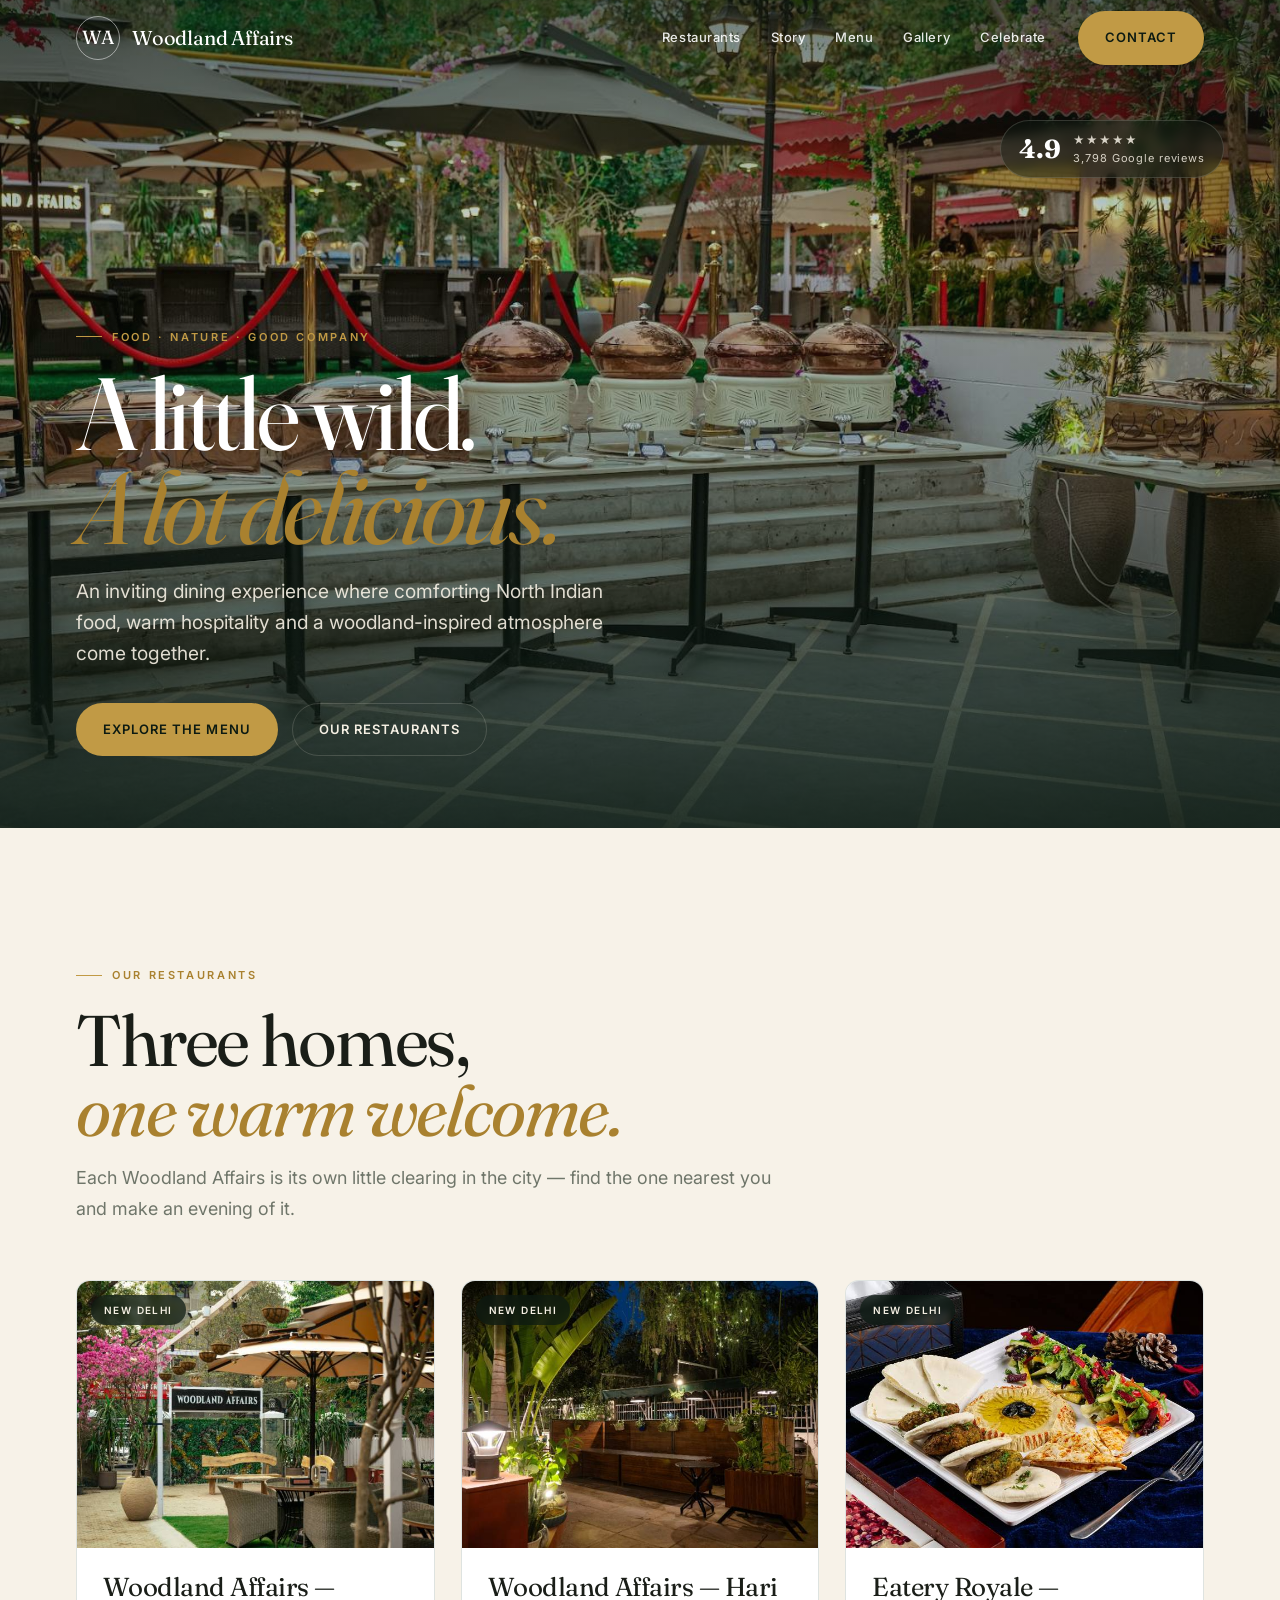
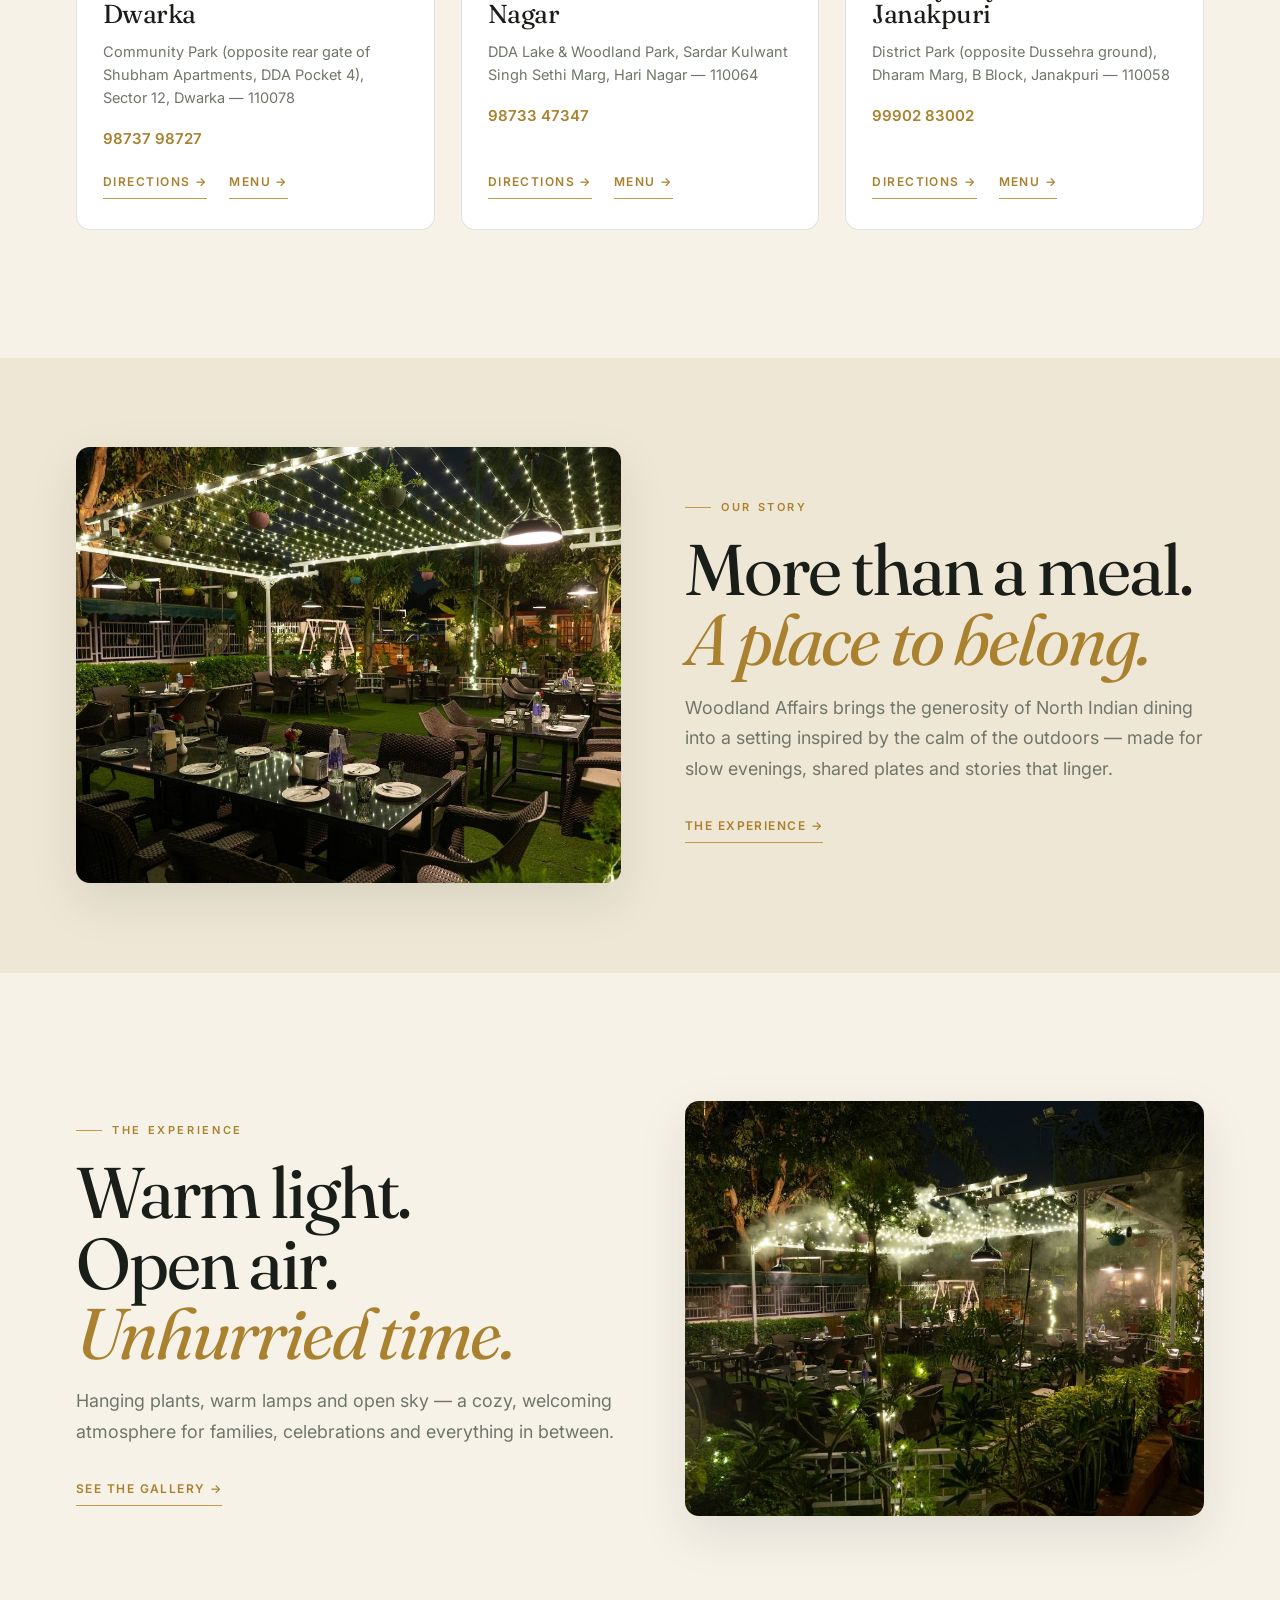
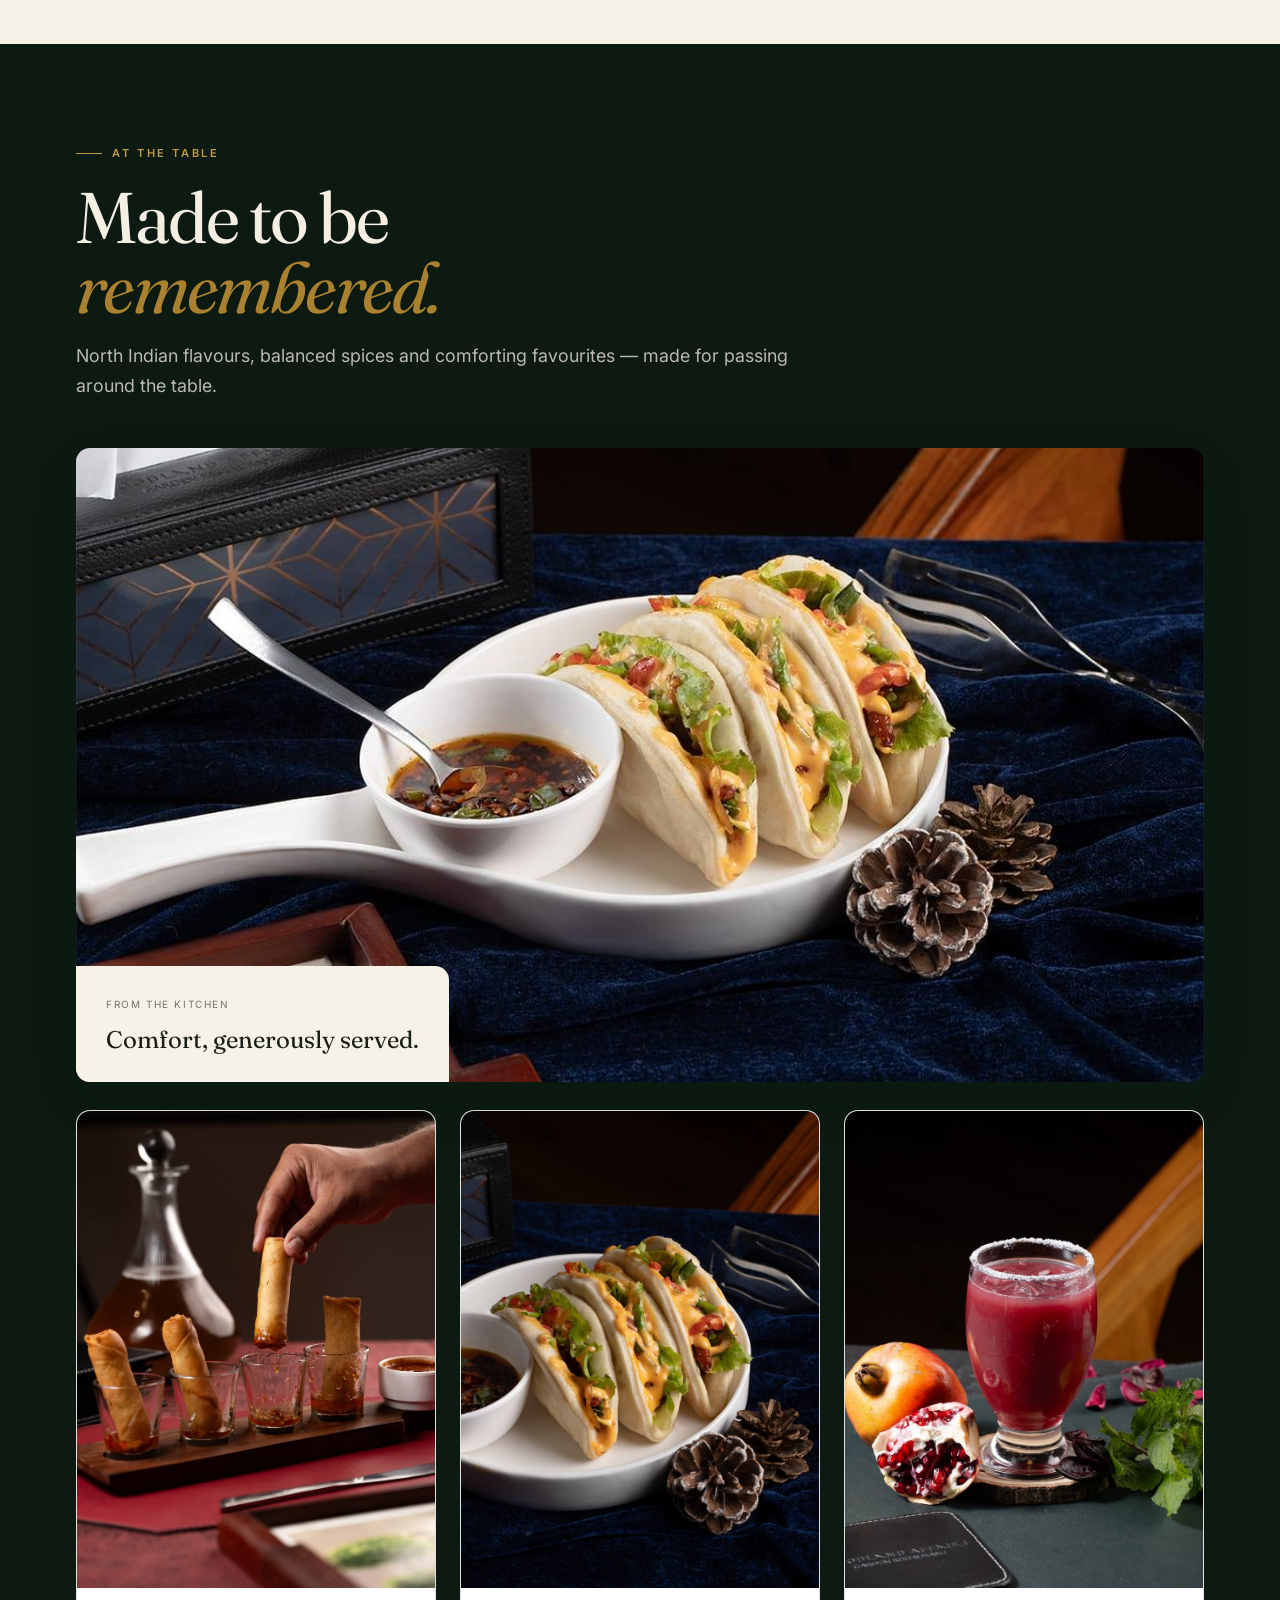
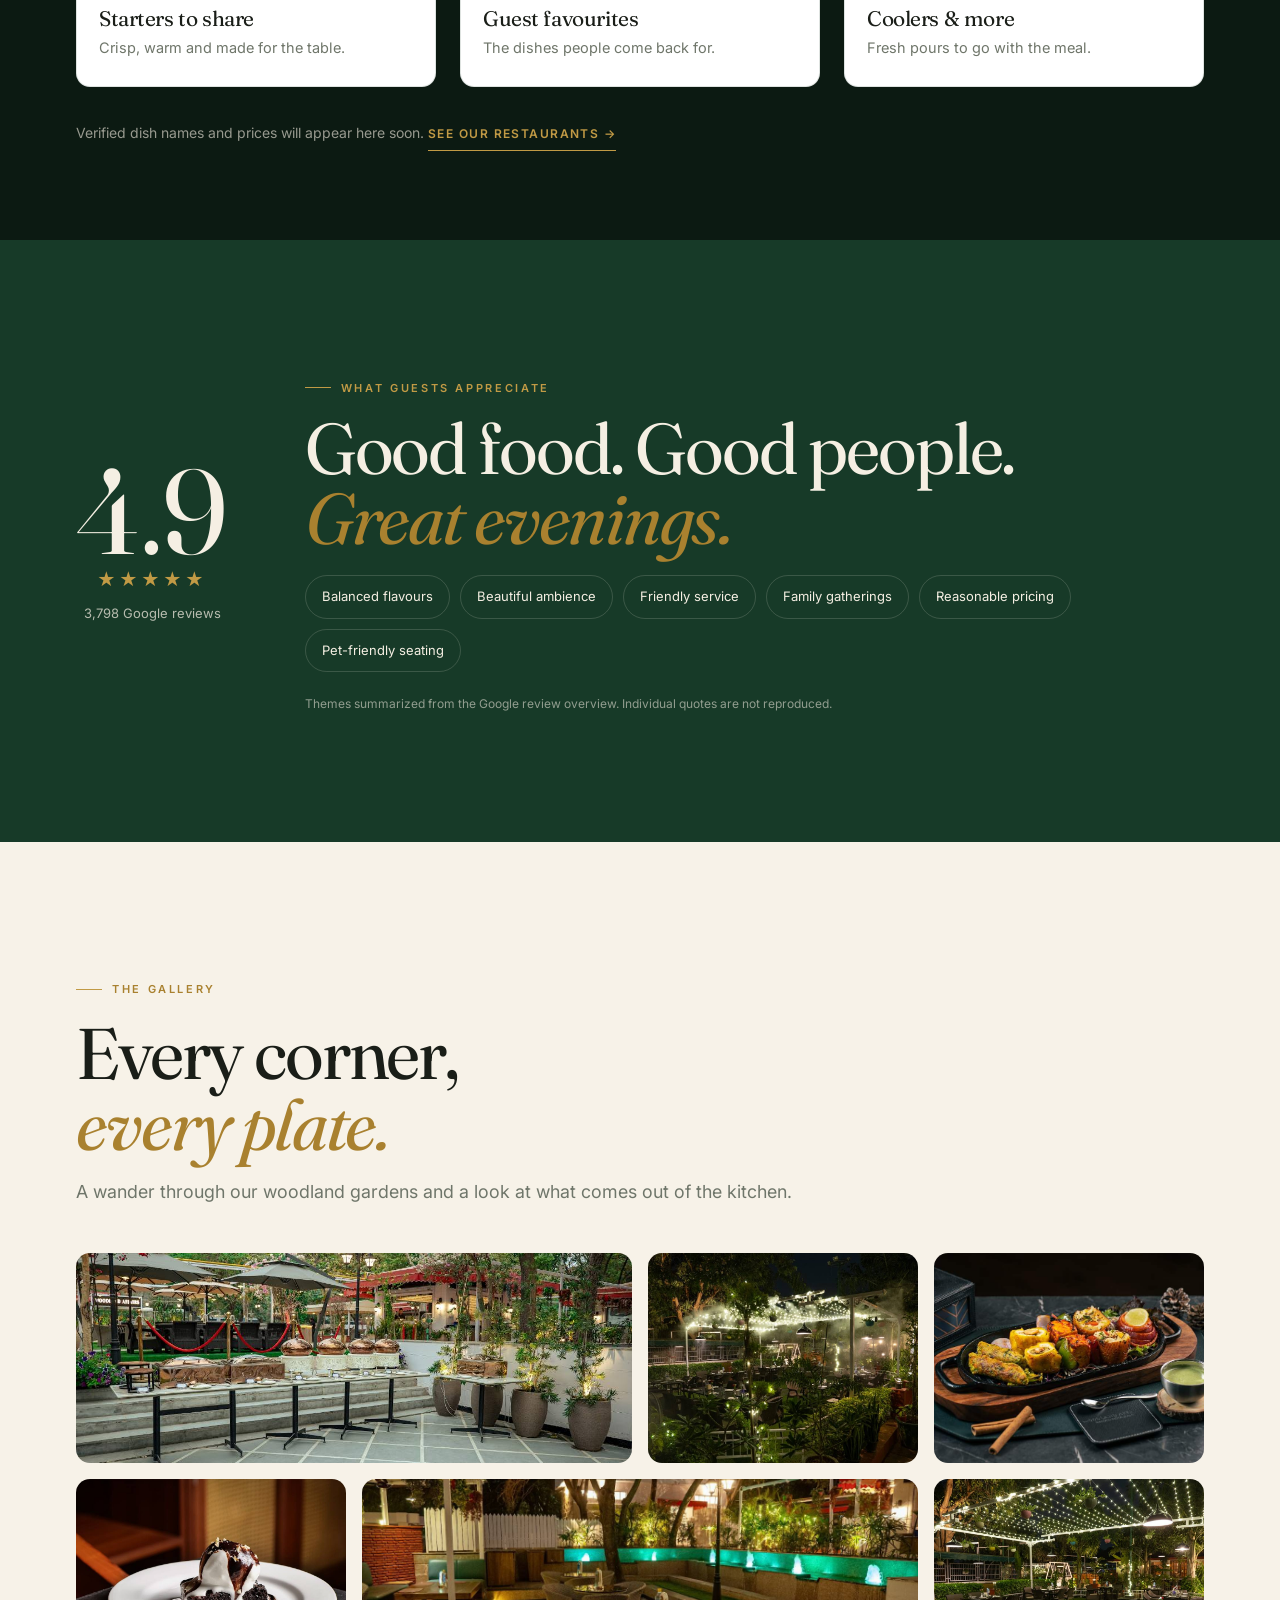
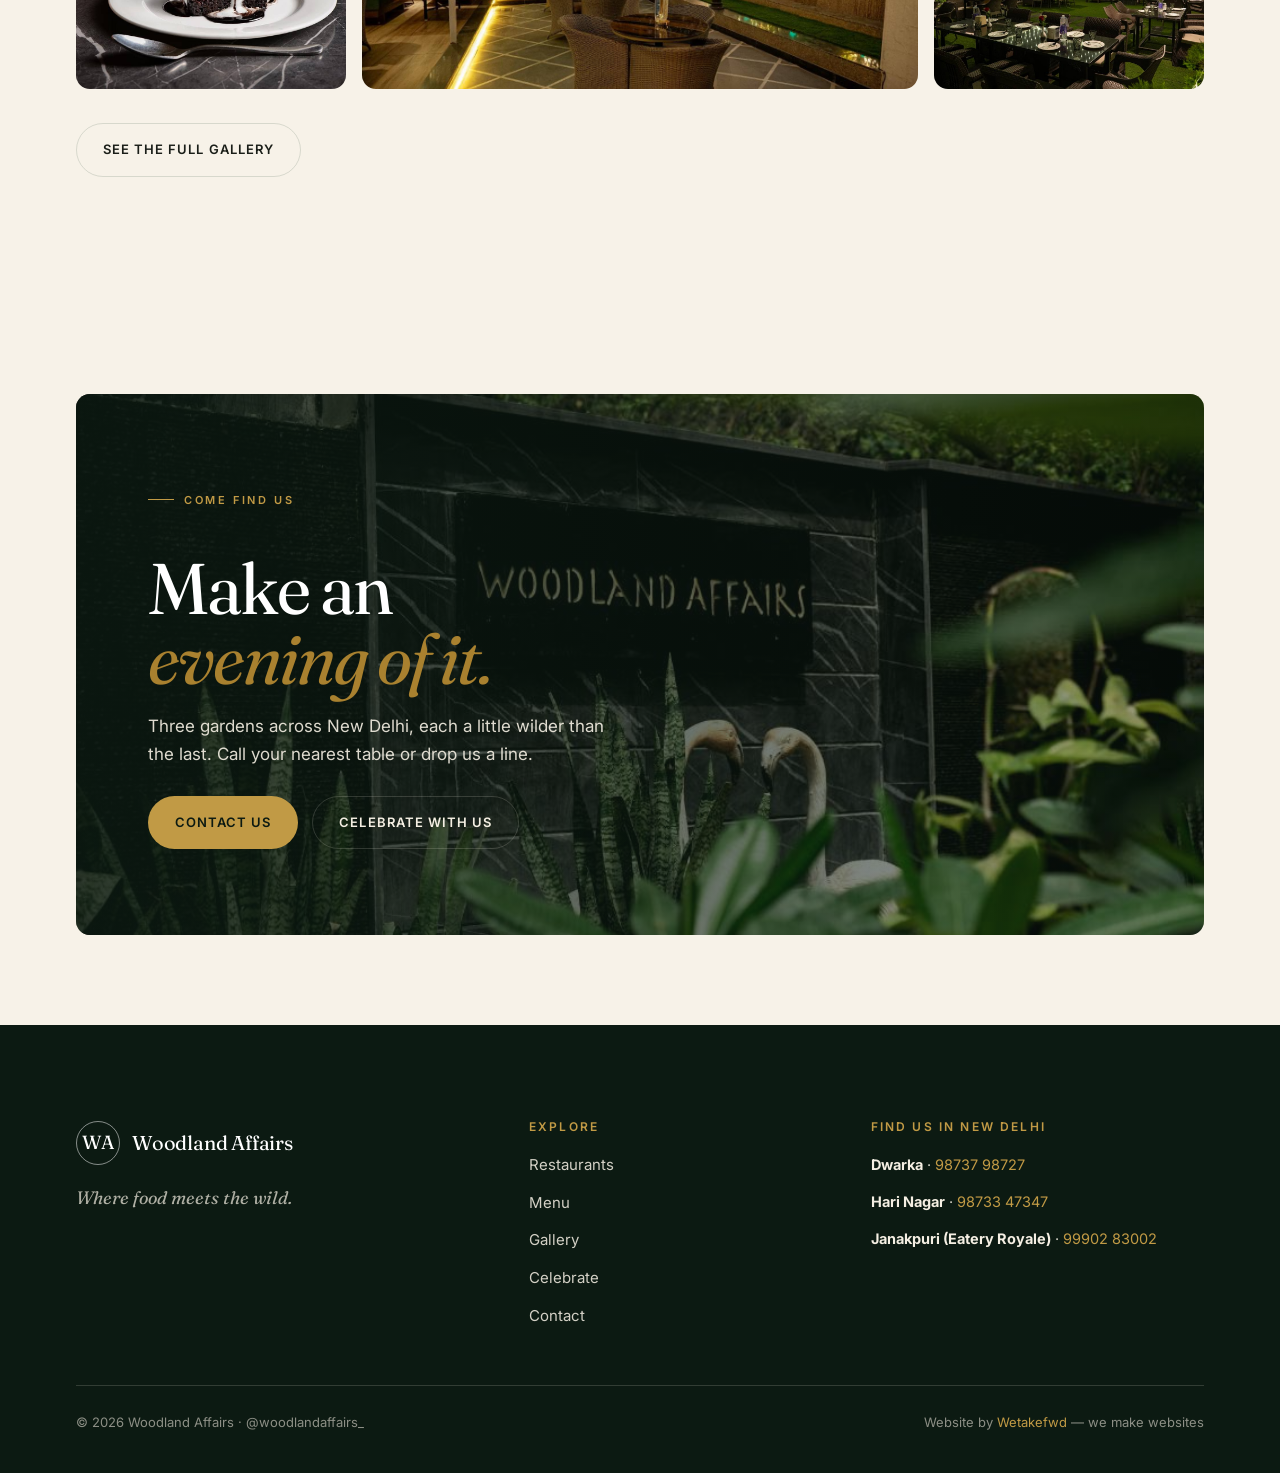
==== index.html @ 5fc52f8e "Initial commit" ====
<!DOCTYPE html>
<html lang="en">
<head>
  <meta charset="utf-8" />
  <meta name="viewport" content="width=device-width, initial-scale=1" />
  <title>Woodland Affairs | North Indian Restaurant, New Delhi</title>
  <meta name="description" content="Comforting North Indian food, warm hospitality and a woodland-inspired atmosphere across three New Delhi outlets." />
  <meta property="og:title" content="Woodland Affairs" />
  <meta property="og:description" content="Where food meets the wild." />
  <meta property="og:image" content="images/amb-hero.jpg" />
  <meta name="twitter:card" content="summary_large_image" />
  <meta name="twitter:image" content="images/amb-hero.jpg" />
  <link rel="icon" href="favicon.svg" />
  <link rel="preconnect" href="https://fonts.googleapis.com" />
  <link rel="preconnect" href="https://fonts.gstatic.com" crossorigin />
  <link href="https://fonts.googleapis.com/css2?family=Fraunces:ital,opsz,wght@0,9..144,300..600;1,9..144,300..500&family=Inter:wght@400;500;600&display=swap" rel="stylesheet" />
  <script>document.documentElement.className += " js";</script>
  <link rel="stylesheet" href="theme.css" />
</head>
<body>

  <!-- NAV -->
  <header class="nav" id="nav">
    <div class="wrap nav__inner">
      <a class="brand" href="#top" aria-label="Woodland Affairs home">
        <span class="brand__mark">WA</span>
        <span class="brand__name">Woodland Affairs</span>
      </a>
      <nav class="nav__links">
        <a href="#outlets">Restaurants</a>
        <a href="#story">Story</a>
        <a href="#menu">Menu</a>
        <a href="gallery.html">Gallery</a>
        <a href="celebrate.html">Celebrate</a>
      </nav>
      <a class="btn btn--brass nav__cta desktop-only" href="contact.html">Contact</a>
      <button class="nav__toggle" aria-label="Menu"><span></span><span></span><span></span></button>
    </div>
    <div class="nav__panel">
      <a href="#outlets">Restaurants</a>
      <a href="#story">Story</a>
      <a href="#menu">Menu</a>
      <a href="gallery.html">Gallery</a>
      <a href="celebrate.html">Celebrate</a>
      <a href="contact.html">Contact</a>
    </div>
  </header>

  <main id="top">
    <!-- HERO -->
    <section class="hero">
      <div class="hero__media">
        <img src="images/amb-hero.jpg" alt="Woodland Affairs garden dining at dusk" />
        <video autoplay muted loop playsinline preload="auto" poster="images/amb-hero.jpg">
          <source src="video/woodland-hero.mp4" type="video/mp4" />
        </video>
      </div>
      <div class="hero__overlay"></div>
      <div class="hero__badge"><strong>4.9</strong><span>★★★★★<br />3,798 Google reviews</span></div>
      <div class="wrap hero__inner">
        <p class="eyebrow hero__eyebrow">Food · Nature · Good company</p>
        <h1 class="hero__title">A little wild.<br /><em>A lot delicious.</em></h1>
        <p class="hero__dek">An inviting dining experience where comforting North Indian food, warm hospitality and a woodland-inspired atmosphere come together.</p>
        <div class="hero__actions">
          <a class="btn btn--brass" href="#menu">Explore the menu</a>
          <a class="btn btn--on-dark" href="#outlets">Our restaurants</a>
        </div>
      </div>
    </section>

    <!-- OUTLETS -->
    <section class="section" id="outlets">
      <div class="wrap">
        <div class="sec-head" data-reveal>
          <p class="eyebrow">Our restaurants</p>
          <h2 class="display">Three homes,<br /><em>one warm welcome.</em></h2>
          <p class="lead">Each Woodland Affairs is its own little clearing in the city — find the one nearest you and make an evening of it.</p>
        </div>
        <div class="outlets-grid">
          <article class="o-card" data-reveal>
            <div class="o-card__media"><span class="o-card__tag">New Delhi</span><img src="images/wa-dwarka.jpg" alt="Woodland Affairs Dwarka" /></div>
            <div class="o-card__body">
              <h3>Woodland Affairs — Dwarka</h3>
              <address>Community Park (opposite rear gate of Shubham Apartments, DDA Pocket 4), Sector 12, Dwarka — 110078</address>
              <a class="o-card__phone" href="tel:+919873798727">98737 98727</a>
              <div class="o-card__actions">
                <a class="arrow" href="https://www.google.com/maps/search/?api=1&query=Community%20Park%20Sector%2012%20Dwarka%20New%20Delhi%20110078" target="_blank" rel="noreferrer">Directions →</a>
                <a class="arrow" href="#menu">Menu →</a>
              </div>
            </div>
          </article>
          <article class="o-card" data-reveal>
            <div class="o-card__media"><span class="o-card__tag">New Delhi</span><img src="images/wa-harinagar.jpg" alt="Woodland Affairs Hari Nagar" /></div>
            <div class="o-card__body">
              <h3>Woodland Affairs — Hari Nagar</h3>
              <address>DDA Lake &amp; Woodland Park, Sardar Kulwant Singh Sethi Marg, Hari Nagar — 110064</address>
              <a class="o-card__phone" href="tel:+919873347347">98733 47347</a>
              <div class="o-card__actions">
                <a class="arrow" href="https://www.google.com/maps/search/?api=1&query=DDA%20Lake%20Woodland%20Park%20Hari%20Nagar%20New%20Delhi%20110064" target="_blank" rel="noreferrer">Directions →</a>
                <a class="arrow" href="#menu">Menu →</a>
              </div>
            </div>
          </article>
          <article class="o-card" data-reveal>
            <div class="o-card__media"><span class="o-card__tag">New Delhi</span><img src="images/wa-janakpuri.jpg" alt="Eatery Royale Janakpuri" /></div>
            <div class="o-card__body">
              <h3>Eatery Royale — Janakpuri</h3>
              <address>District Park (opposite Dussehra ground), Dharam Marg, B Block, Janakpuri — 110058</address>
              <a class="o-card__phone" href="tel:+919990283002">99902 83002</a>
              <div class="o-card__actions">
                <a class="arrow" href="https://www.google.com/maps/search/?api=1&query=District%20Park%20Dharam%20Marg%20B%20Block%20Janakpuri%20New%20Delhi%20110058" target="_blank" rel="noreferrer">Directions →</a>
                <a class="arrow" href="#menu">Menu →</a>
              </div>
            </div>
          </article>
        </div>
      </div>
    </section>

    <!-- STORY -->
    <section class="section section--tight" id="story" style="background:var(--paper-2)">
      <div class="wrap">
        <div class="split">
          <div class="split__media" data-reveal><img src="images/amb-hari-green.jpg" alt="String-lit garden dining" /></div>
          <div class="split__body" data-reveal>
            <p class="eyebrow">Our story</p>
            <h2 class="display">More than a meal.<br /><em>A place to belong.</em></h2>
            <p class="lead">Woodland Affairs brings the generosity of North Indian dining into a setting inspired by the calm of the outdoors — made for slow evenings, shared plates and stories that linger.</p>
            <a class="arrow" href="#experience">The experience →</a>
          </div>
        </div>
      </div>
    </section>

    <!-- EXPERIENCE -->
    <section class="section" id="experience">
      <div class="wrap">
        <div class="split split--reverse">
          <div class="split__media" data-reveal><img src="images/amb-hari-tables.jpg" alt="Greenhouse dining under string lights" /></div>
          <div class="split__body" data-reveal>
            <p class="eyebrow">The experience</p>
            <h2 class="display">Warm light.<br />Open air.<br /><em>Unhurried time.</em></h2>
            <p class="lead">Hanging plants, warm lamps and open sky — a cozy, welcoming atmosphere for families, celebrations and everything in between.</p>
            <a class="arrow" href="gallery.html">See the gallery →</a>
          </div>
        </div>
      </div>
    </section>

    <!-- FOOD -->
    <section class="section section--tight band" id="menu" style="background:var(--deep)">
      <div class="wrap">
        <div class="sec-head" data-reveal>
          <p class="eyebrow">At the table</p>
          <h2 class="display" style="color:var(--cream)">Made to be<br /><em>remembered.</em></h2>
          <p class="lead" style="color:rgba(245,239,227,0.75)">North Indian flavours, balanced spices and comforting favourites — made for passing around the table.</p>
        </div>
        <div style="margin-top:46px" data-reveal>
          <div class="food-feature">
            <img src="images/food-feat.jpg" alt="A plated dish from the Woodland Affairs kitchen" />
            <div class="food-feature__label"><span>From the kitchen</span><strong>Comfort, generously served.</strong></div>
          </div>
        </div>
        <div class="food-cards">
          <article class="f-card" data-reveal><div class="f-card__media"><img src="images/food-tall1.jpg" alt="Starters" /></div><div class="f-card__body"><h3>Starters to share</h3><p>Crisp, warm and made for the table.</p></div></article>
          <article class="f-card" data-reveal><div class="f-card__media"><img src="images/food-tall2.jpg" alt="Guest favourites" /></div><div class="f-card__body"><h3>Guest favourites</h3><p>The dishes people come back for.</p></div></article>
          <article class="f-card" data-reveal><div class="f-card__media"><img src="images/food-tall3.jpg" alt="Coolers and more" /></div><div class="f-card__body"><h3>Coolers &amp; more</h3><p>Fresh pours to go with the meal.</p></div></article>
        </div>
        <p style="color:rgba(245,239,227,0.6);font-size:14px;margin-top:34px" data-reveal>Verified dish names and prices will appear here soon. <a class="arrow" style="color:var(--brass)" href="#outlets">See our restaurants →</a></p>
      </div>
    </section>

    <!-- REVIEWS -->
    <section class="section band" style="background:var(--forest)">
      <div class="wrap reviews">
        <div class="reviews__score" data-reveal>
          <div class="num">4.9</div>
          <div class="stars">★★★★★</div>
          <div class="cnt">3,798 Google reviews</div>
        </div>
        <div class="reviews__body" data-reveal>
          <p class="eyebrow">What guests appreciate</p>
          <h2 class="display">Good food. Good people.<br /><em>Great evenings.</em></h2>
          <div class="tags">
            <span>Balanced flavours</span>
            <span>Beautiful ambience</span>
            <span>Friendly service</span>
            <span>Family gatherings</span>
            <span>Reasonable pricing</span>
            <span>Pet-friendly seating</span>
          </div>
          <p class="reviews__note">Themes summarized from the Google review overview. Individual quotes are not reproduced.</p>
        </div>
      </div>
    </section>

    <!-- GALLERY TEASER -->
    <section class="section" id="gallery-teaser">
      <div class="wrap">
        <div class="sec-head" data-reveal>
          <p class="eyebrow">The gallery</p>
          <h2 class="display">Every corner,<br /><em>every plate.</em></h2>
          <p class="lead">A wander through our woodland gardens and a look at what comes out of the kitchen.</p>
        </div>
        <div class="teaser-grid" data-reveal>
          <figure class="wide"><img src="images/amb-dwarka-eve.jpg" alt="Amber evening over the outdoor seating" /></figure>
          <figure><img src="images/amb-hari-tables.jpg" alt="Greenhouse dining" /></figure>
          <figure><img src="images/gal-food-10.jpg" alt="Paneer tikka on a board" /></figure>
          <figure><img src="images/food-land2.jpg" alt="A molten chocolate dessert" /></figure>
          <figure class="wide"><img src="images/wa-celebrate.jpg" alt="Warm lamps at night" /></figure>
          <figure><img src="images/amb-hari-green.jpg" alt="String-lit garden" /></figure>
        </div>
        <div style="margin-top:34px" data-reveal><a class="btn btn--ghost" href="gallery.html">See the full gallery</a></div>
      </div>
    </section>

    <!-- CTA STRIP -->
    <section class="section section--tight">
      <div class="wrap">
        <div class="cta-strip" data-reveal>
          <img src="images/amb-hari-sign.jpg" alt="The Woodland Affairs sign amid greenery" />
          <div class="cta-strip__shade"></div>
          <div class="cta-strip__inner">
            <p class="eyebrow" style="color:var(--brass)">Come find us</p>
            <h2 class="display">Make an<br /><em>evening of it.</em></h2>
            <p>Three gardens across New Delhi, each a little wilder than the last. Call your nearest table or drop us a line.</p>
            <div class="hero__actions" style="margin-top:0">
              <a class="btn btn--brass" href="contact.html">Contact us</a>
              <a class="btn btn--on-dark" href="celebrate.html">Celebrate with us</a>
            </div>
          </div>
        </div>
      </div>
    </section>
  </main>

  <!-- FOOTER -->
  <footer class="footer">
    <div class="wrap">
      <div class="footer__grid">
        <div class="footer__brand">
          <a class="brand" href="#top"><span class="brand__mark">WA</span><span class="brand__name">Woodland Affairs</span></a>
          <p>Where food meets the wild.</p>
        </div>
        <div>
          <h4>Explore</h4>
          <div class="footer__links">
            <a href="#outlets">Restaurants</a>
            <a href="#menu">Menu</a>
            <a href="gallery.html">Gallery</a>
            <a href="celebrate.html">Celebrate</a>
            <a href="contact.html">Contact</a>
          </div>
        </div>
        <div class="footer__contact">
          <h4>Find us in New Delhi</h4>
          <p><strong style="color:var(--cream)">Dwarka</strong> · <a href="tel:+919873798727">98737 98727</a></p>
          <p><strong style="color:var(--cream)">Hari Nagar</strong> · <a href="tel:+919873347347">98733 47347</a></p>
          <p><strong style="color:var(--cream)">Janakpuri (Eatery Royale)</strong> · <a href="tel:+919990283002">99902 83002</a></p>
        </div>
      </div>
      <div class="footer__bottom">
        <span>© 2026 Woodland Affairs · @woodlandaffairs_</span>
        <span>Website by <a href="https://www.wetakefwd.online" target="_blank" rel="noreferrer">Wetakefwd</a> — we make websites</span>
      </div>
    </div>
  </footer>

  <script src="app.js"></script>
</body>
</html>
---- theme.css ----
/* =========================================================
   Woodland Affairs — shared design system (fresh look, 2026)
   ========================================================= */

:root {
  --deep:    #0c1a12;
  --forest:  #173a28;
  --forest-2:#1f4a33;
  --paper:   #f7f2e8;
  --paper-2: #efe7d5;
  --sand:    #e7dcc4;
  --cream:   #f5efe3;
  --brass:   #c19a45;
  --brass-2: #a9812f;
  --ink:     #1a1e18;
  --muted:   #6f766a;
  --line:    rgba(23,58,40,0.14);
  --line-d:  rgba(245,239,227,0.16);

  --font-display: "Fraunces", Georgia, "Times New Roman", serif;
  --font-body: "Inter", system-ui, -apple-system, Segoe UI, Roboto, sans-serif;

  --wrap: 1240px;
  --radius: 14px;
  --shadow: 0 18px 50px rgba(12,26,18,0.10);
  --shadow-lg: 0 30px 80px rgba(12,26,18,0.22);
}

* { box-sizing: border-box; }
html { scroll-behavior: smooth; -webkit-text-size-adjust: 100%; }
body {
  margin: 0; background: var(--paper); color: var(--ink);
  font-family: var(--font-body); font-size: 17px; line-height: 1.65;
  -webkit-font-smoothing: antialiased;
}
img, video { display: block; max-width: 100%; }
a { color: inherit; text-decoration: none; }
h1, h2, h3, h4 { font-family: var(--font-display); font-weight: 400; margin: 0; line-height: 1.02; letter-spacing: -0.02em; }
p { margin: 0; }
::selection { background: var(--brass); color: var(--deep); }

/* ---------- Layout helpers ---------- */
.wrap { width: 100%; max-width: var(--wrap); margin: 0 auto; padding: 0 clamp(20px, 5vw, 56px); }
.section { padding: clamp(72px, 10vw, 140px) 0; }
.section--tight { padding: clamp(52px, 7vw, 96px) 0; }
.eyebrow {
  font-family: var(--font-body); text-transform: uppercase;
  letter-spacing: 0.24em; font-size: 11px; font-weight: 600; color: var(--brass-2);
  display: inline-flex; align-items: center; gap: 10px;
}
.eyebrow::before { content:""; width: 26px; height: 1px; background: var(--brass); display: inline-block; }
.eyebrow.no-rule::before { display: none; }
.display { font-size: clamp(38px, 5.6vw, 82px); line-height: 0.98; letter-spacing: -0.03em; }
.display em, h1 em, h2 em, h3 em { font-style: italic; color: var(--brass-2); }
.lead { font-size: clamp(17px, 1.4vw, 20px); color: var(--muted); line-height: 1.7; }

/* ---------- Buttons ---------- */
.btn {
  display: inline-flex; align-items: center; gap: 12px;
  font-family: var(--font-body); font-weight: 600; font-size: 13px;
  letter-spacing: 0.08em; text-transform: uppercase;
  padding: 15px 26px; border-radius: 100px; border: 1px solid transparent;
  cursor: pointer; transition: transform .25s ease, background .25s ease, color .25s ease, border-color .25s ease;
}
.btn:hover { transform: translateY(-2px); }
.btn--brass { background: var(--brass); color: var(--deep); }
.btn--brass:hover { background: var(--brass-2); color: #fff; }
.btn--dark { background: var(--forest); color: var(--cream); }
.btn--dark:hover { background: var(--forest-2); }
.btn--ghost { background: transparent; border-color: var(--line); color: var(--ink); }
.btn--ghost:hover { border-color: var(--brass); color: var(--brass-2); }
.btn--on-dark { background: transparent; border-color: var(--line-d); color: var(--cream); }
.btn--on-dark:hover { background: var(--cream); color: var(--deep); border-color: var(--cream); }
.arrow {
  font-family: var(--font-body); font-weight: 600; font-size: 12px; letter-spacing: 0.12em;
  text-transform: uppercase; color: var(--brass-2);
  border-bottom: 1px solid var(--brass); padding-bottom: 6px; display: inline-flex; gap: 10px;
  transition: gap .25s ease;
}
.arrow:hover { gap: 16px; }

/* ---------- Navbar ---------- */
.nav {
  position: fixed; top: 0; left: 0; right: 0; z-index: 50;
  transition: background .3s ease, box-shadow .3s ease, border-color .3s ease;
  border-bottom: 1px solid transparent;
}
.nav__inner { display: flex; align-items: center; gap: 24px; height: 76px; }
.brand { display: flex; align-items: center; gap: 12px; color: #fff; }
.brand__mark {
  width: 44px; height: 44px; border-radius: 50%; display: grid; place-items: center;
  border: 1px solid rgba(255,255,255,0.5); font-family: var(--font-display); font-size: 19px; color:#fff;
}
.brand__name { font-family: var(--font-display); font-size: 20px; letter-spacing: -0.01em; color: #fff; line-height: 1; }
.nav__links { display: flex; gap: 30px; margin-left: auto; }
.nav__links a {
  color: rgba(255,255,255,0.9); font-size: 13px; font-weight: 500; letter-spacing: 0.04em;
  padding: 8px 0; position: relative;
}
.nav__links a::after {
  content:""; position:absolute; left:0; bottom:0; height:1px; width:0; background: var(--brass); transition: width .25s ease;
}
.nav__links a:hover::after, .nav__links a.active::after { width: 100%; }
.nav__cta { margin-left: 8px; }
.nav__toggle { display: none; margin-left: auto; background: none; border: 0; color: #fff; cursor: pointer; padding: 8px; }
.nav__toggle span { display: block; width: 24px; height: 2px; background: #fff; margin: 5px 0; transition: .3s; }

/* Scrolled / solid state */
.nav.solid { background: rgba(12,26,18,0.92); -webkit-backdrop-filter: blur(10px); backdrop-filter: blur(10px); box-shadow: 0 8px 30px rgba(0,0,0,0.25); border-color: var(--line-d); }
/* On light pages the nav sits over content, force solid immediately */
.nav.always-solid { background: rgba(12,26,18,0.95); -webkit-backdrop-filter: blur(10px); backdrop-filter: blur(10px); }

/* Mobile panel */
.nav__panel { display: none; }
@media (max-width: 940px) {
  .nav__links, .nav__cta.desktop-only { display: none; }
  .nav__toggle { display: block; }
  .nav__panel {
    display: block; position: fixed; inset: 76px 0 auto 0; background: var(--deep);
    border-top: 1px solid var(--line-d); padding: 18px clamp(20px,5vw,56px) 30px;
    transform: translateY(-12px); opacity: 0; pointer-events: none; transition: .28s ease; z-index: 49;
  }
  .nav.open .nav__panel { transform: none; opacity: 1; pointer-events: auto; }
  .nav__panel a { display: block; color: var(--cream); font-size: 16px; padding: 14px 0; border-bottom: 1px solid var(--line-d); }
  .nav__panel .btn { margin-top: 18px; }
}

/* ---------- Hero ---------- */
.hero { position: relative; min-height: 92svh; display: flex; align-items: flex-end; color: #fff; overflow: hidden; }
.hero--short { min-height: 62svh; align-items: center; }
.hero__media, .hero__media video, .hero__media img { position: absolute; inset: 0; width: 100%; height: 100%; object-fit: cover; }
.hero__overlay {
  position: absolute; inset: 0;
  background: linear-gradient(180deg, rgba(12,26,18,0.55) 0%, rgba(12,26,18,0.15) 30%, rgba(12,26,18,0.35) 62%, rgba(12,26,18,0.85) 100%);
}
.hero__inner { position: relative; z-index: 2; width: 100%; padding-bottom: clamp(48px, 8vh, 110px); padding-top: 120px; }
.hero--short .hero__inner { padding-bottom: clamp(40px,6vh,72px); }
.hero__eyebrow { color: var(--brass); }
.hero__title { font-size: clamp(48px, 8vw, 116px); line-height: 0.92; letter-spacing: -0.035em; margin: 20px 0 22px; max-width: 15ch; }
.hero__dek { font-size: clamp(16px, 1.5vw, 20px); max-width: 560px; color: rgba(245,239,227,0.9); line-height: 1.6; }
.hero__actions { display: flex; flex-wrap: wrap; gap: 14px; margin-top: 34px; }
.hero__badge {
  position: absolute; z-index: 2; right: clamp(20px,5vw,56px); top: 120px;
  display: flex; align-items: center; gap: 12px; color: #fff;
  background: rgba(12,26,18,0.4); border: 1px solid var(--line-d); border-radius: 100px; padding: 10px 18px;
  -webkit-backdrop-filter: blur(6px); backdrop-filter: blur(6px);
}
.hero__badge strong { font-family: var(--font-display); font-size: 26px; line-height: 1; }
.hero__badge span { font-size: 11px; letter-spacing: 0.08em; color: rgba(245,239,227,0.85); }
@media (max-width: 700px){ .hero__badge{ display:none; } }

/* ---------- Section header ---------- */
.sec-head { max-width: 720px; }
.sec-head h2 { margin: 20px 0 0; }
.sec-head.center { margin: 0 auto; text-align: center; }
.sec-head .lead { margin-top: 18px; }

/* ---------- Outlets ---------- */
.outlets-grid { display: grid; grid-template-columns: repeat(3, 1fr); gap: 26px; margin-top: 56px; }
.o-card { background: #fff; border: 1px solid var(--line); border-radius: var(--radius); overflow: hidden; display: flex; flex-direction: column; transition: transform .3s ease, box-shadow .3s ease; }
.o-card:hover { transform: translateY(-6px); box-shadow: var(--shadow); }
.o-card__media { position: relative; aspect-ratio: 4/3; overflow: hidden; }
.o-card__media img { width: 100%; height: 100%; object-fit: cover; transition: transform 1.1s ease; }
.o-card:hover .o-card__media img { transform: scale(1.06); }
.o-card__tag { position: absolute; top: 14px; left: 14px; background: rgba(12,26,18,0.72); color: var(--cream); font-size: 10px; letter-spacing: 0.14em; text-transform: uppercase; font-weight: 600; padding: 7px 13px; border-radius: 100px; -webkit-backdrop-filter: blur(3px); backdrop-filter: blur(3px); }
.o-card__body { padding: 26px 26px 30px; display: flex; flex-direction: column; flex: 1; }
.o-card__body h3 { font-size: 26px; margin-bottom: 12px; }
.o-card__body address { font-style: normal; color: var(--muted); font-size: 14.5px; line-height: 1.6; margin-bottom: 18px; }
.o-card__phone { color: var(--brass-2); font-weight: 600; font-size: 15px; margin-bottom: 20px; display: inline-block; }
.o-card__actions { margin-top: auto; display: flex; gap: 22px; flex-wrap: wrap; }

/* ---------- Split blocks (image + text) ---------- */
.split { display: grid; grid-template-columns: 1.05fr 1fr; gap: clamp(30px, 5vw, 80px); align-items: center; }
.split + .split { margin-top: clamp(60px, 8vw, 120px); }
.split--reverse .split__media { order: 2; }
.split__media { border-radius: var(--radius); overflow: hidden; aspect-ratio: 5/4; box-shadow: var(--shadow); }
.split__media img { width: 100%; height: 100%; object-fit: cover; }
.split__body h2 { margin: 18px 0 18px; }
.split__body .lead { margin-bottom: 26px; }

/* ---------- Food feature ---------- */
.food-feature { position: relative; border-radius: var(--radius); overflow: hidden; aspect-ratio: 16/9; box-shadow: var(--shadow); }
.food-feature img { width: 100%; height: 100%; object-fit: cover; }
.food-feature__label {
  position: absolute; left: 0; bottom: 0; background: var(--paper); padding: 22px 30px; border-top-right-radius: var(--radius);
}
.food-feature__label span { font-size: 10px; letter-spacing: 0.16em; text-transform: uppercase; color: var(--muted); }
.food-feature__label strong { font-family: var(--font-display); font-weight: 400; font-size: 24px; display: block; margin-top: 4px; color: var(--ink); }
.food-cards { display: grid; grid-template-columns: repeat(3,1fr); gap: 24px; margin-top: 28px; }
.f-card { background:#fff; border:1px solid var(--line); border-radius: var(--radius); overflow: hidden; }
.f-card__media { aspect-ratio: 3/4; overflow: hidden; }
.f-card__media img { width:100%; height:100%; object-fit: cover; transition: transform 1.1s ease; }
.f-card:hover .f-card__media img { transform: scale(1.05); }
.f-card__body { padding: 20px 22px 26px; }
.f-card__body h3 { font-size: 21px; margin-bottom: 6px; color: var(--ink); }
.f-card__body p { color: var(--muted); font-size: 14.5px; }

/* ---------- Reviews band ---------- */
.band { background: var(--forest); color: var(--cream); }
.band .eyebrow { color: var(--brass); }
.reviews { display: grid; grid-template-columns: auto 1fr; gap: clamp(30px,6vw,80px); align-items: center; }
.reviews__score { text-align: center; }
.reviews__score .num { font-family: var(--font-display); font-size: clamp(70px,10vw,120px); line-height: 0.9; }
.reviews__score .stars { color: var(--brass); letter-spacing: 3px; font-size: 18px; }
.reviews__score .cnt { font-size: 13px; color: rgba(245,239,227,0.72); margin-top: 8px; }
.reviews__body h2 { color: var(--cream); margin: 16px 0 22px; }
.tags { display: flex; flex-wrap: wrap; gap: 10px; }
.tags span { border: 1px solid var(--line-d); border-radius: 100px; padding: 10px 16px; font-size: 13px; color: var(--cream); }
.reviews__note { color: rgba(245,239,227,0.55); font-size: 12px; margin-top: 22px; }

/* ---------- Gallery teaser ---------- */
.teaser-grid { display: grid; grid-template-columns: repeat(4,1fr); grid-auto-rows: 210px; gap: 16px; margin-top: 46px; }
.teaser-grid figure { margin: 0; border-radius: var(--radius); overflow: hidden; }
.teaser-grid img { width: 100%; height: 100%; object-fit: cover; transition: transform 1.1s ease; }
.teaser-grid figure:hover img { transform: scale(1.05); }
.teaser-grid .tall { grid-row: span 2; }
.teaser-grid .wide { grid-column: span 2; }

/* ---------- CTA strip ---------- */
.cta-strip { position: relative; overflow: hidden; border-radius: var(--radius); color: #fff; }
.cta-strip img { position: absolute; inset: 0; width: 100%; height: 100%; object-fit: cover; }
.cta-strip__shade { position: absolute; inset: 0; background: linear-gradient(90deg, rgba(12,26,18,0.85), rgba(12,26,18,0.4)); }
.cta-strip__inner { position: relative; z-index: 2; padding: clamp(48px,7vw,86px) clamp(28px,6vw,72px); max-width: 620px; }
.cta-strip h2 { color: #fff; margin: 16px 0 18px; }
.cta-strip p { color: rgba(245,239,227,0.9); margin-bottom: 28px; }

/* ---------- Footer ---------- */
.footer { background: var(--deep); color: var(--cream); padding: clamp(64px,8vw,96px) 0 40px; }
.footer__grid { display: grid; grid-template-columns: 1.4fr 1fr 1.2fr; gap: clamp(30px,5vw,70px); }
.footer__brand .brand__name, .footer__brand .brand__mark { color: #fff; }
.footer__brand p { color: rgba(245,239,227,0.7); margin-top: 18px; font-family: var(--font-display); font-style: italic; font-size: 18px; }
.footer h4 { font-family: var(--font-body); text-transform: uppercase; letter-spacing: 0.18em; font-size: 12px; color: var(--brass); font-weight: 600; margin-bottom: 20px; }
.footer__links { display: flex; flex-direction: column; gap: 13px; }
.footer__links a { color: rgba(245,239,227,0.86); font-size: 15px; }
.footer__links a:hover { color: var(--brass); }
.footer__contact p { color: rgba(245,239,227,0.86); font-size: 14.5px; line-height: 1.6; margin-bottom: 14px; }
.footer__contact a { color: var(--brass); }
.footer__bottom { border-top: 1px solid var(--line-d); margin-top: 56px; padding-top: 26px; display: flex; justify-content: space-between; flex-wrap: wrap; gap: 12px; color: rgba(245,239,227,0.55); font-size: 13px; }
.footer__bottom a { color: var(--brass); }
.footer__bottom a:hover { color: #fff; }

/* ---------- Reveal on scroll (progressive enhancement) ---------- */
[data-reveal] { opacity: 1; }
html.js [data-reveal] { opacity: 0; transform: translateY(20px); transition: opacity .8s ease, transform .8s ease; }
html.js [data-reveal].in { opacity: 1; transform: none; }

/* ---------- Responsive ---------- */
@media (max-width: 940px) {
  .outlets-grid { grid-template-columns: 1fr; max-width: 480px; margin-inline: auto; }
  .split { grid-template-columns: 1fr; }
  .split--reverse .split__media { order: 0; }
  .food-cards { grid-template-columns: 1fr 1fr; }
  .reviews { grid-template-columns: 1fr; text-align: left; }
  .teaser-grid { grid-template-columns: repeat(2,1fr); grid-auto-rows: 180px; }
  .footer__grid { grid-template-columns: 1fr 1fr; }
}
@media (max-width: 560px) {
  body { font-size: 16px; }
  .food-cards { grid-template-columns: 1fr; max-width: 360px; margin-inline: auto; }
  .footer__grid { grid-template-columns: 1fr; }
  .teaser-grid .wide { grid-column: span 2; }
}
@media (prefers-reduced-motion: reduce) {
  * { scroll-behavior: auto !important; transition: none !important; animation: none !important; }
  [data-reveal] { opacity: 1; transform: none; }
}
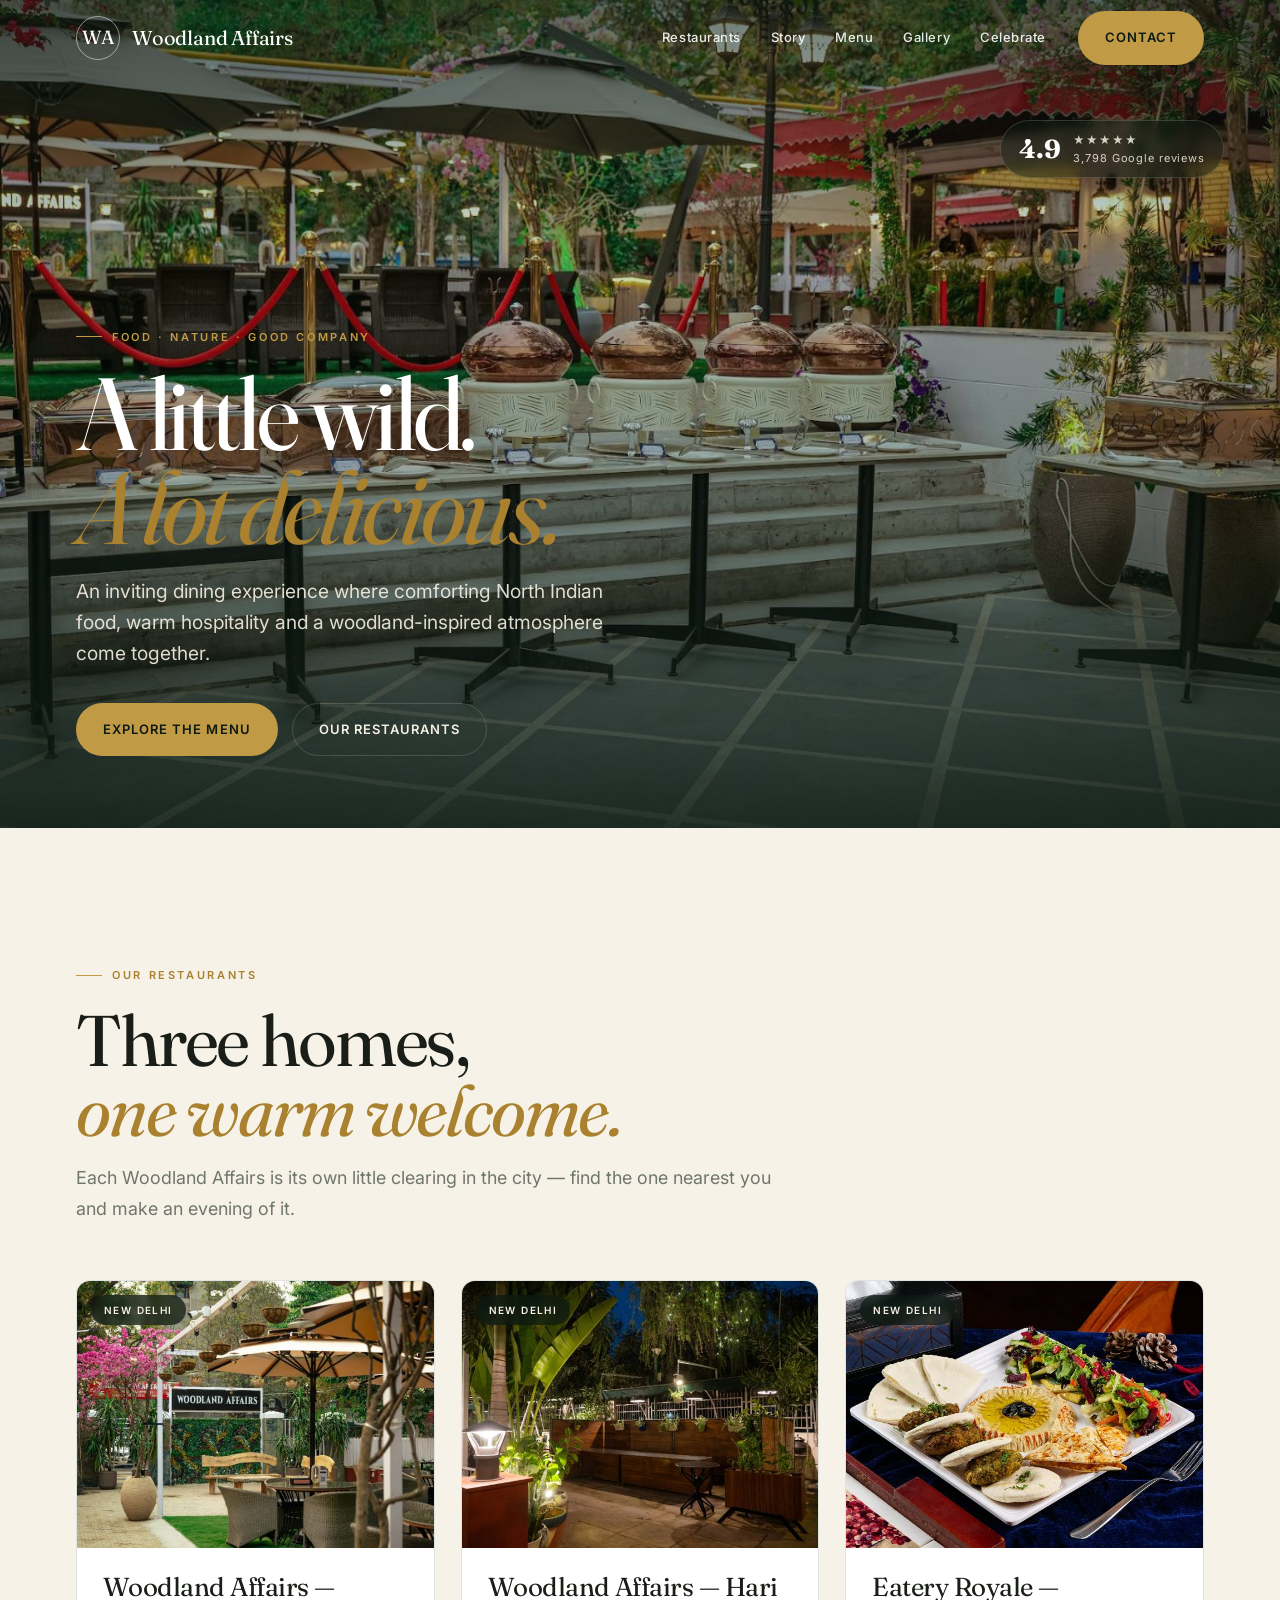
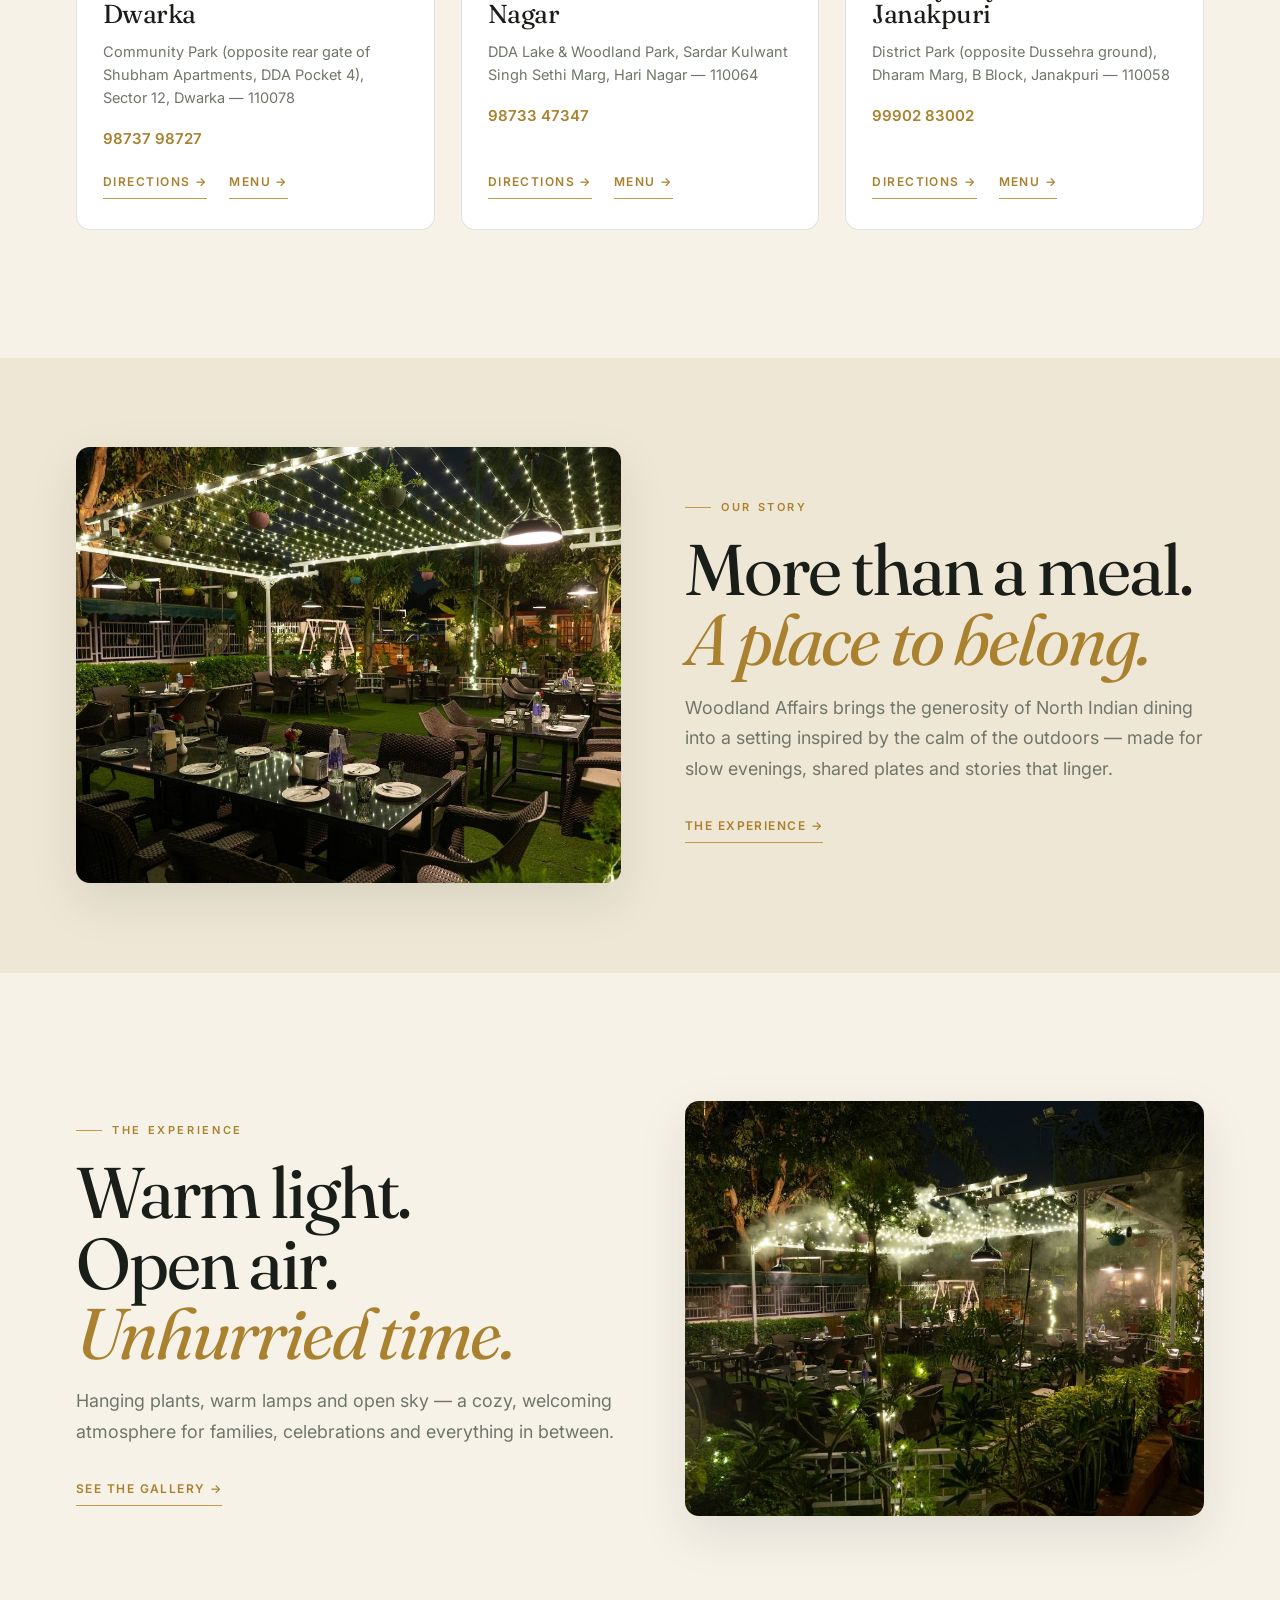
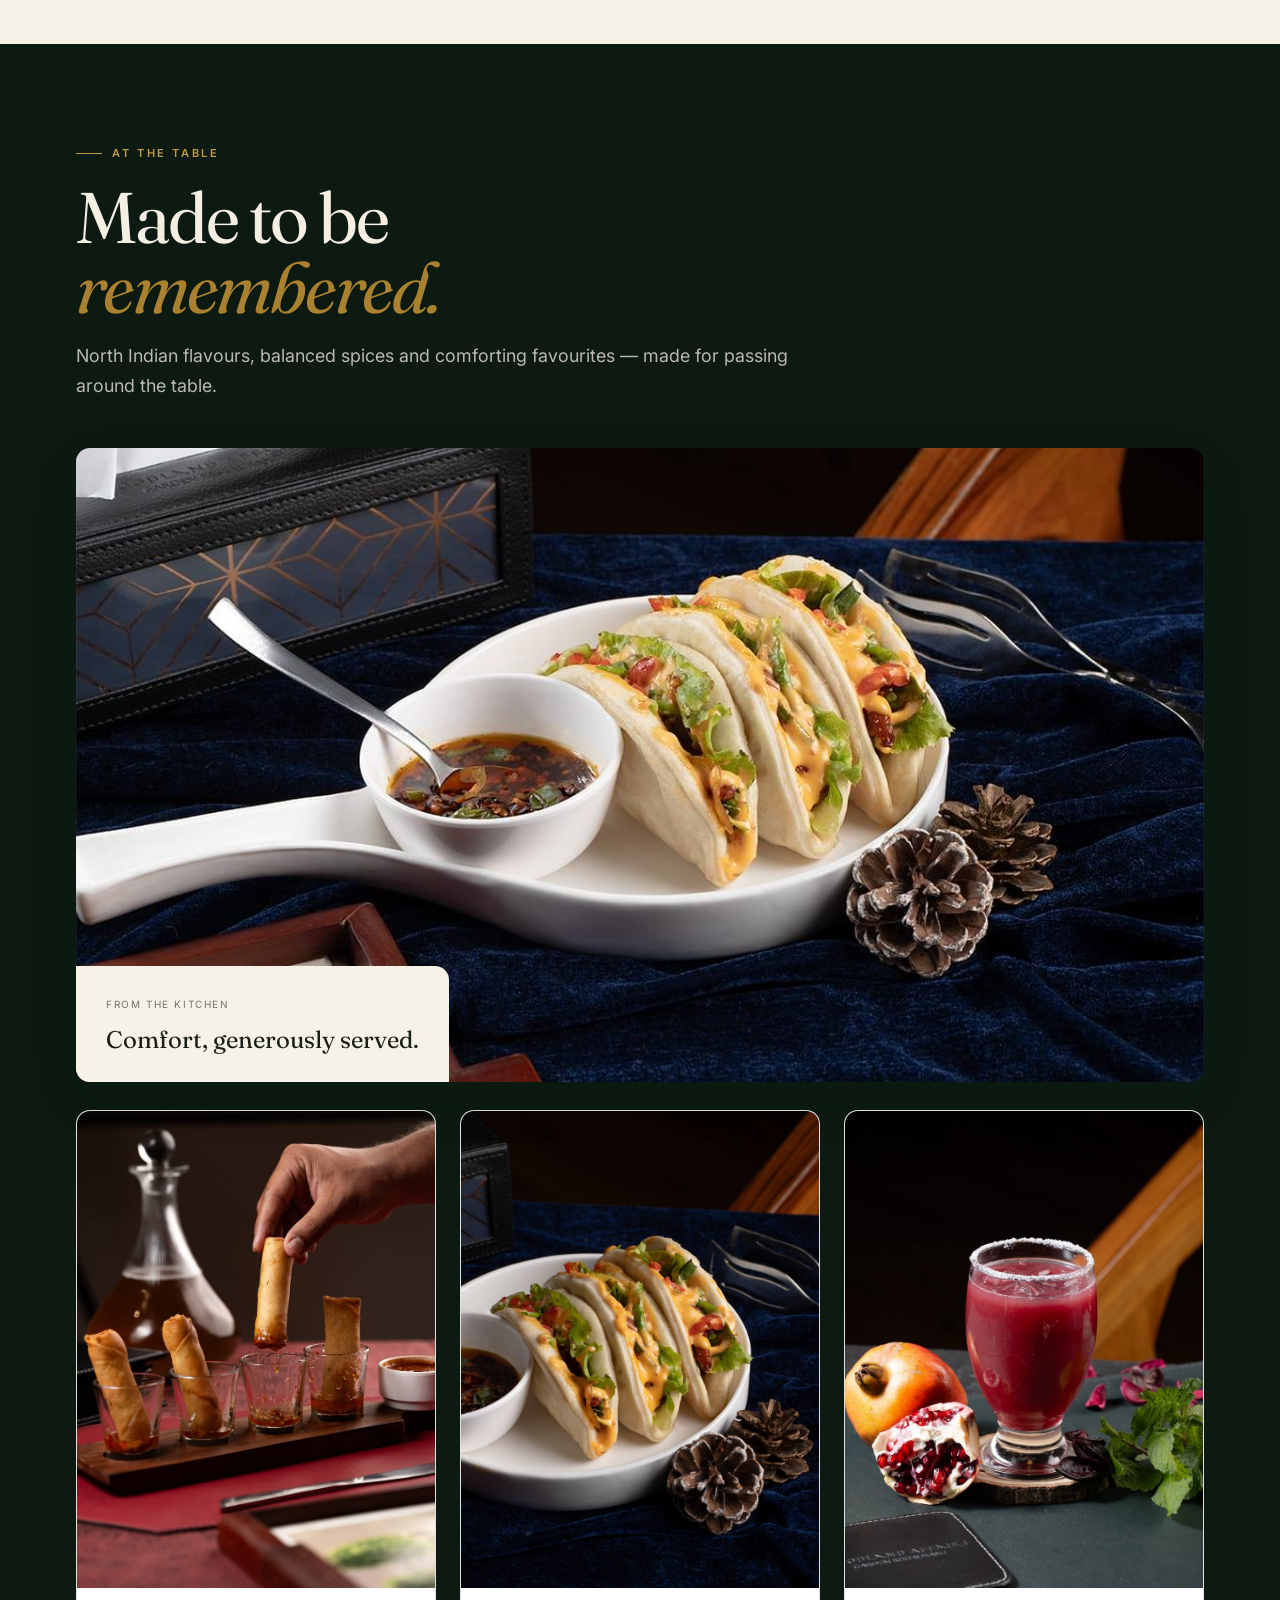
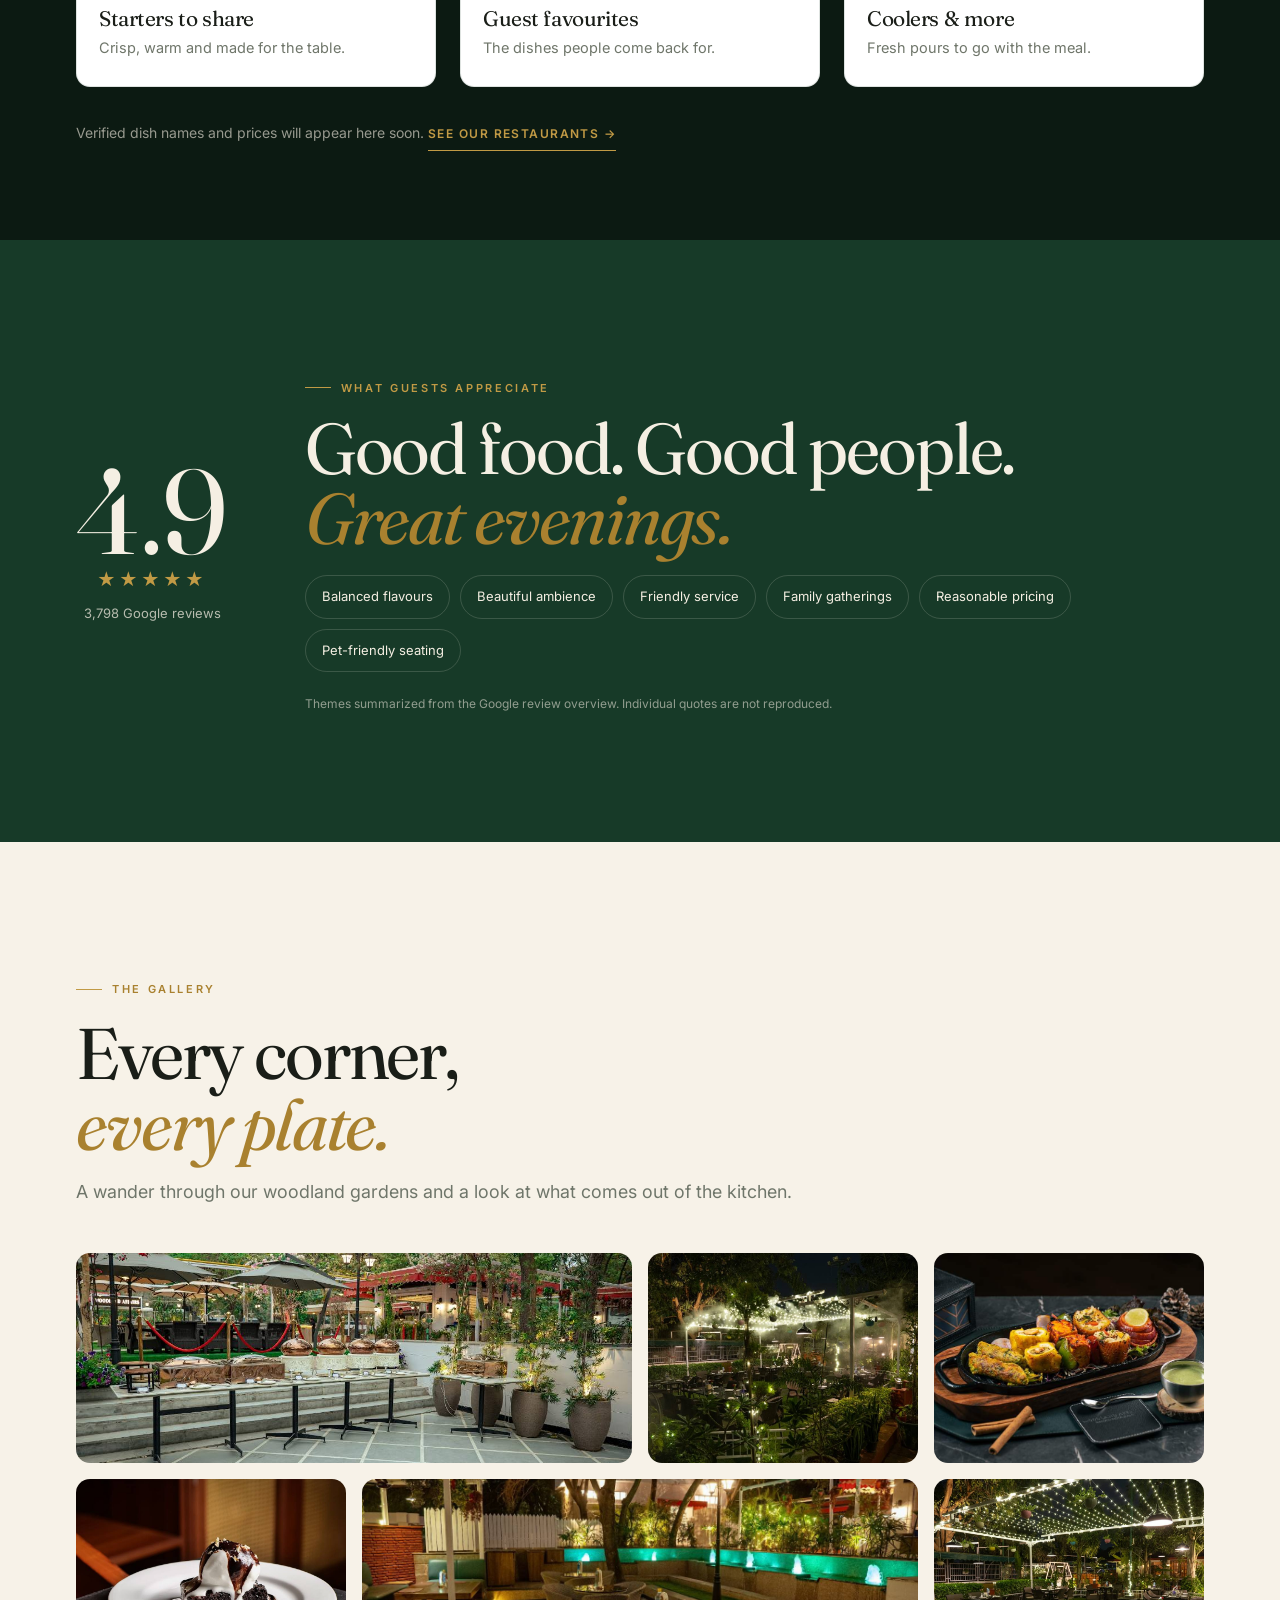
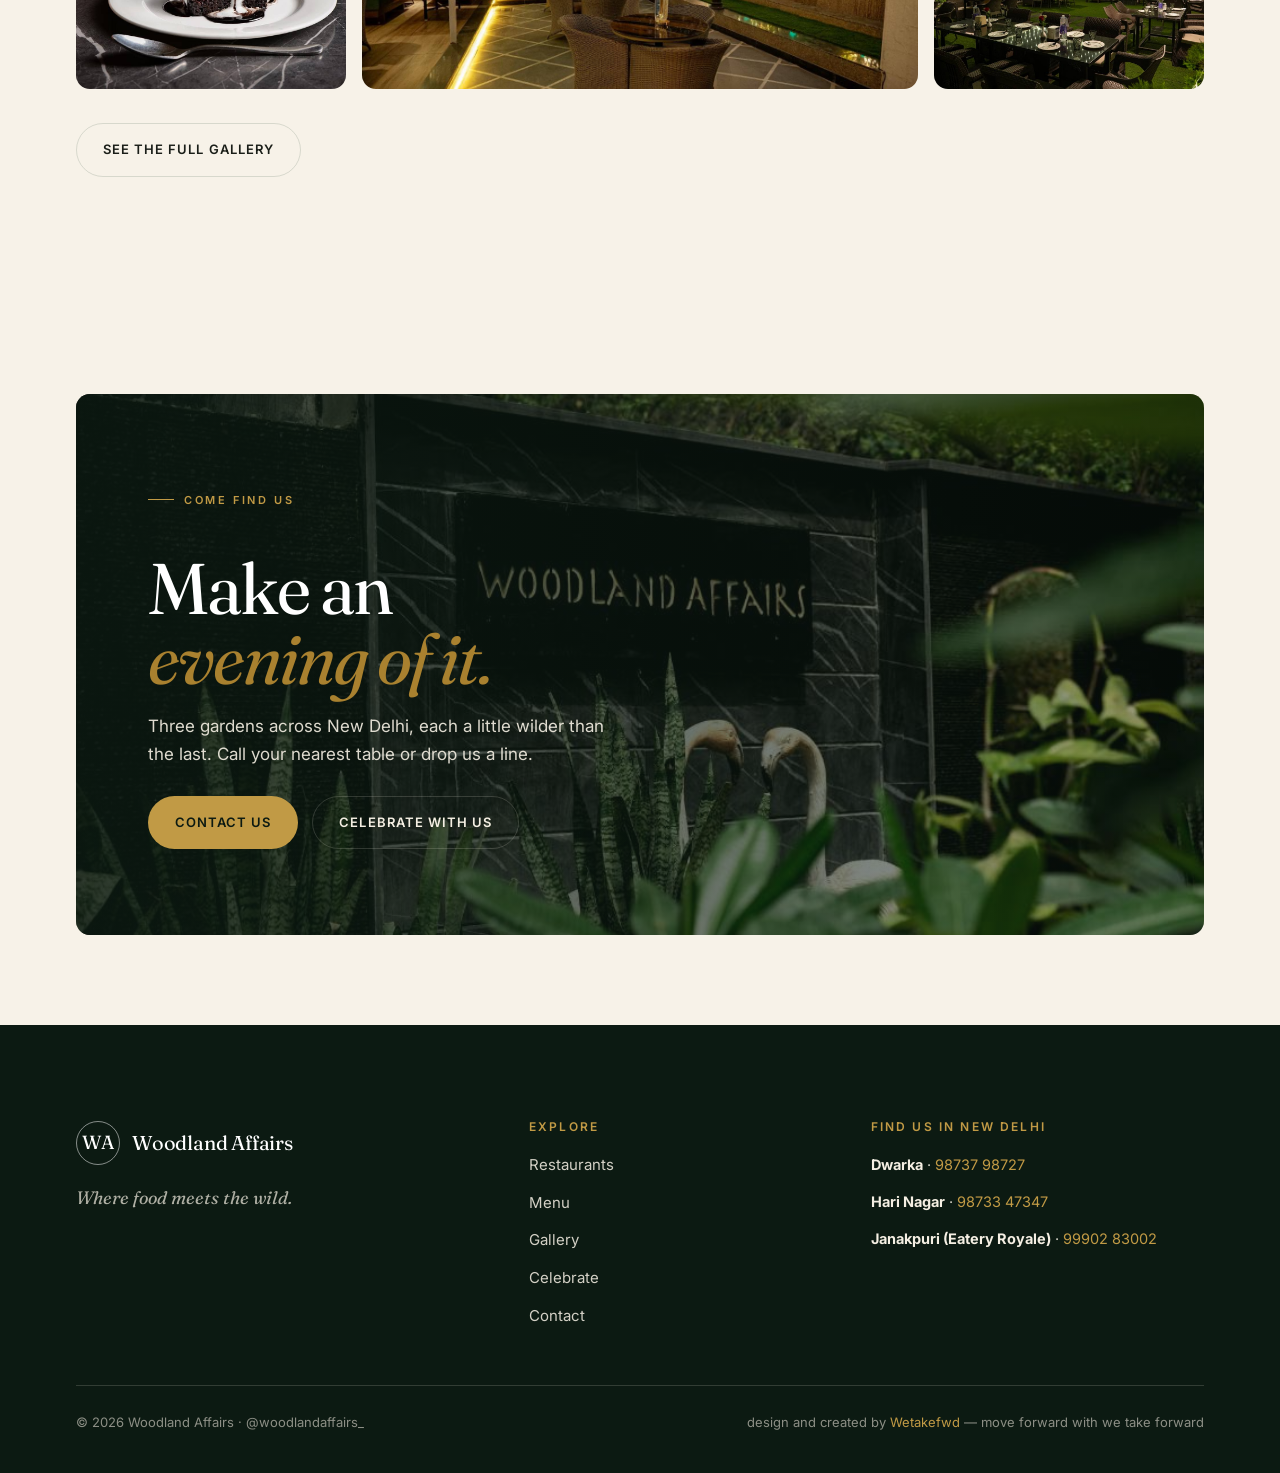
==== commit e3812813: "Update footer text for website attribution" ====
--- a/index.html
+++ b/index.html
@@ -261,7 +261,7 @@
       </div>
       <div class="footer__bottom">
         <span>© 2026 Woodland Affairs · @woodlandaffairs_</span>
-        <span>Website by <a href="https://www.wetakefwd.online" target="_blank" rel="noreferrer">Wetakefwd</a> — we make websites</span>
+        <span>design and created by <a href="https://www.wetakefwd.online" target="_blank" rel="noreferrer">Wetakefwd</a> — move forward with we take forward </span>
       </div>
     </div>
   </footer>
